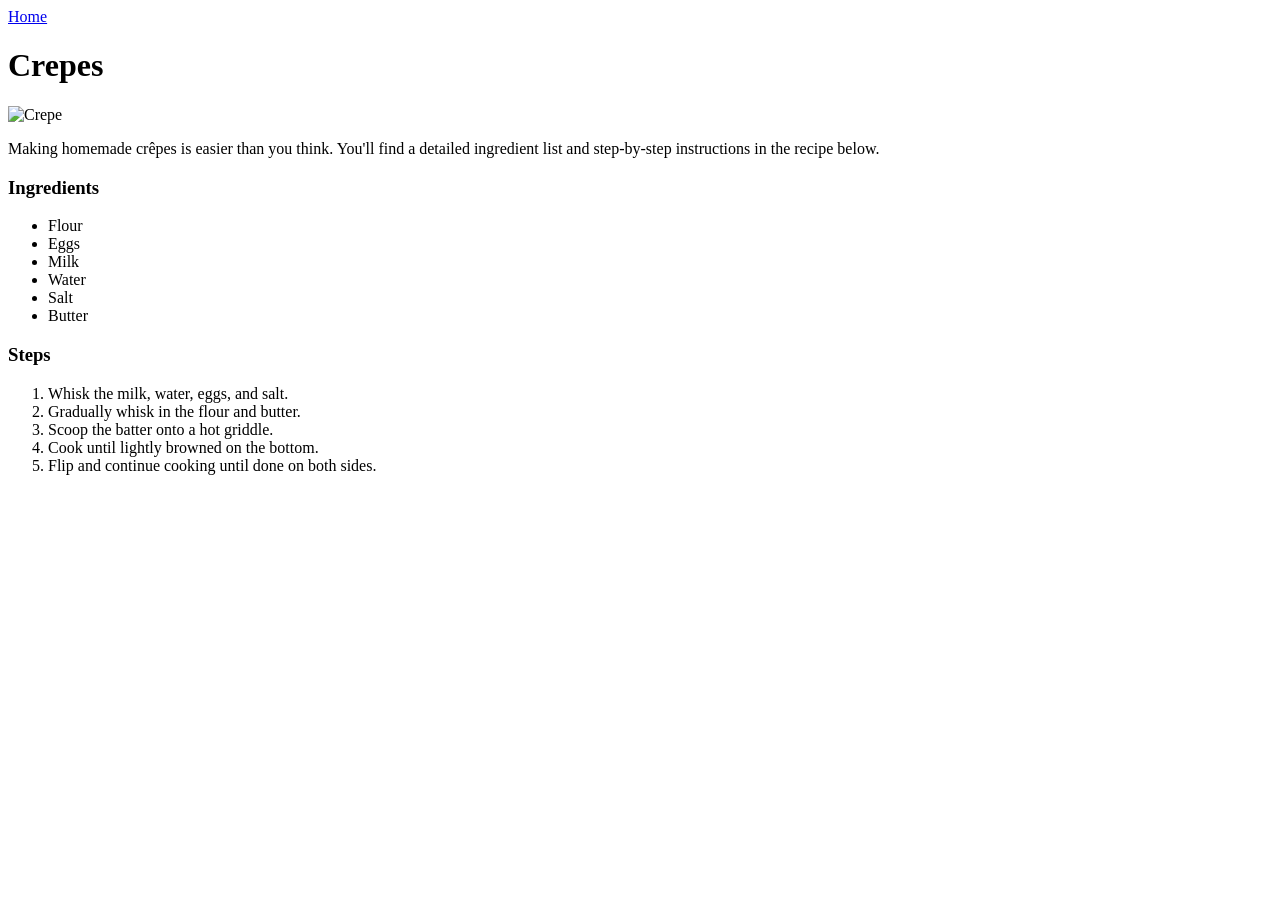
==== recipes/crepes.html @ 1b70a38d "Add crepes & hummus recipe page with content" ====
<!DOCTYPE html>
<html lang="en">
<head>
    <meta charset="UTF-8">
    <meta name="viewport" content="width=device-width, initial-scale=1.0">
    <title>Crepes Recipe</title>
</head>
<body>
    <a href="../index.html">Home</a>
    <h1>Crepes</h1>
    <img src="https://images.unsplash.com/photo-1734056650036-7002ede7b8f8?ixlib=rb-4.1.0&ixid=M3wxMjA3fDB8MHxwaG90by1wYWdlfHx8fGVufDB8fHx8fA%3D%3D&auto=format&fit=crop&q=80&w=1470" alt="Crepe" width="600" height="400">
    <p>Making homemade crêpes is easier than you think. You'll find a detailed ingredient list and step-by-step instructions in the recipe below.</p>
    <h3>Ingredients</h3>
    <ul>
        <li>Flour</li>
        <li>Eggs</li>
        <li>Milk</li>
        <li>Water</li>
        <li>Salt</li>
        <li>Butter</li>
    </ul>
    <h3>Steps</h3>
    <ol>
        <li>Whisk the milk, water, eggs, and salt.</li>
        <li>Gradually whisk in the flour and butter.</li>
        <li>Scoop the batter onto a hot griddle.</li>
        <li>Cook until lightly browned on the bottom.</li>
        <li>Flip and continue cooking until done on both sides.</li>
    </ol>
</body>
</html>
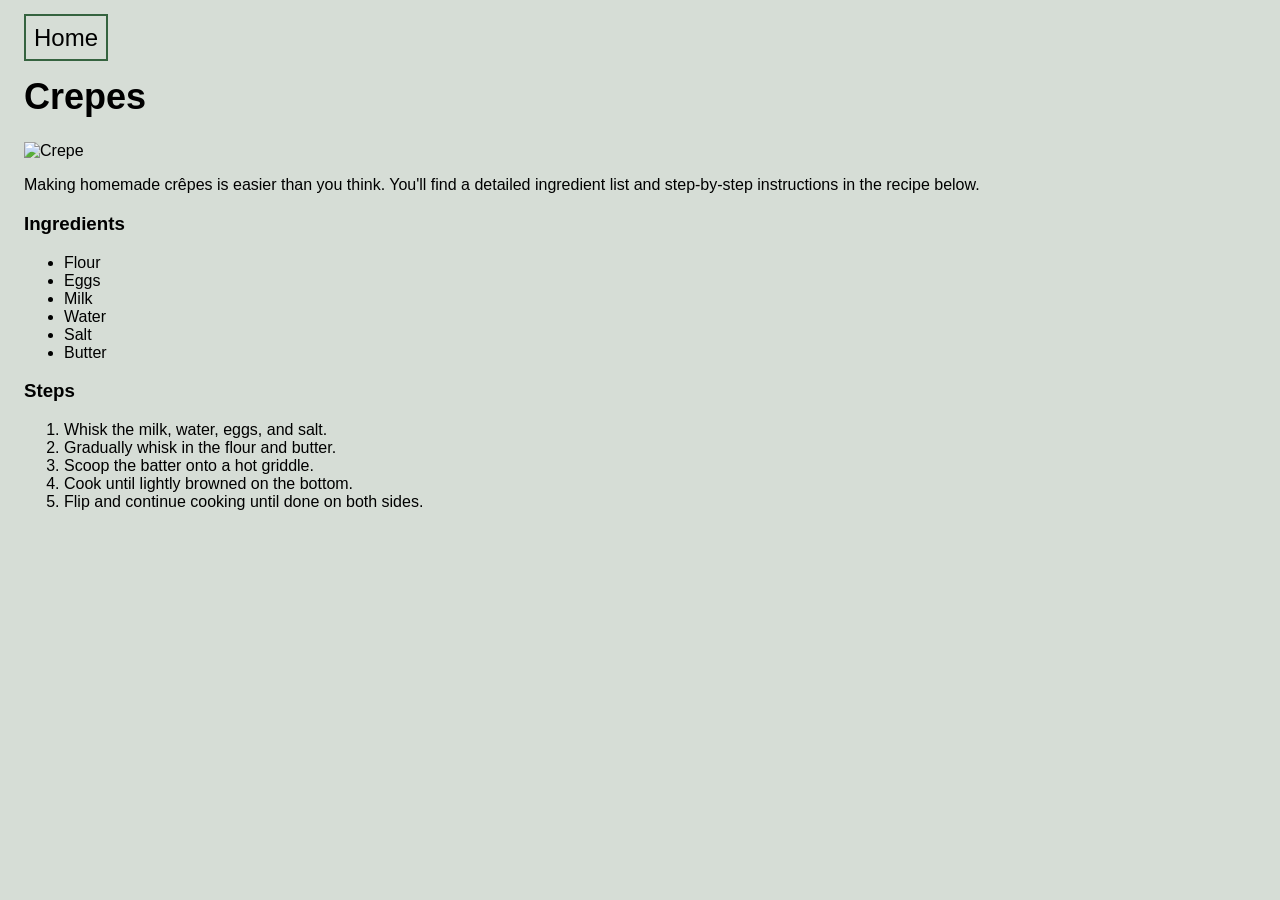
==== commit 94954c75: "feat: Add stylsheet and initial site-wide styles" ====
--- a/recipes/crepes.html
+++ b/recipes/crepes.html
@@ -4,10 +4,11 @@
     <meta charset="UTF-8">
     <meta name="viewport" content="width=device-width, initial-scale=1.0">
     <title>Crepes Recipe</title>
+    <link rel="stylesheet" href="/styles.css">
 </head>
 <body>
-    <a href="../index.html">Home</a>
-    <h1>Crepes</h1>
+    <a class="navigation-title" href="../index.html">Home</a>
+    <h1 class="recipe-title">Crepes</h1>
     <img src="https://images.unsplash.com/photo-1734056650036-7002ede7b8f8?ixlib=rb-4.1.0&ixid=M3wxMjA3fDB8MHxwaG90by1wYWdlfHx8fGVufDB8fHx8fA%3D%3D&auto=format&fit=crop&q=80&w=1470" alt="Crepe" width="600" height="400">
     <p>Making homemade crêpes is easier than you think. You'll find a detailed ingredient list and step-by-step instructions in the recipe below.</p>
     <h3>Ingredients</h3>
--- a/styles.css
+++ b/styles.css
@@ -0,0 +1,40 @@
+body{
+    background-color: rgb(214, 221, 214);
+    font-family: 'Franklin Gothic Medium', 'Arial Narrow', Arial, sans-serif;
+    padding: 16px;
+}
+
+.main-title{
+    text-align: center;
+    font-size: 42px;
+}
+
+.recipe-list{
+    font-size: 24px;
+    list-style-type: none;
+}
+
+.recipe-list-item{
+    margin-top: 32px;
+}
+
+.recipe-list-item a{
+    text-decoration: none;
+    color: black;
+    border: 2px solid black;
+    padding: 8px;
+}
+
+.navigation-title{
+    font-size: 24px;
+    border: 2px solid rgb(53, 99, 63);
+    padding: 8px;
+    color: black;
+    text-decoration: none;
+}
+
+.recipe-title{
+    font-size: 36px;
+}
+
+
